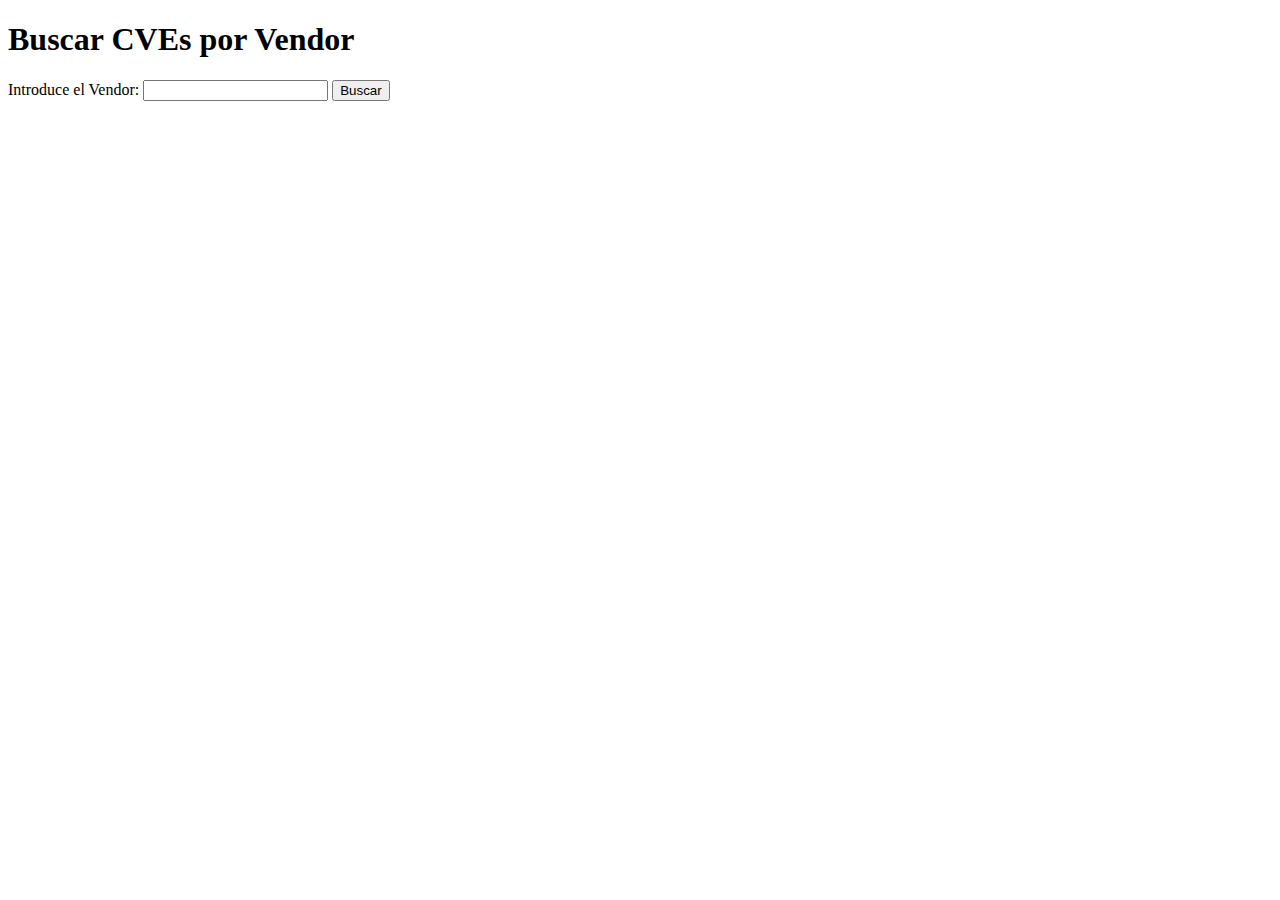
==== templates/index.html @ ab6d3af7 "First try to connect API" ====
<!-- templates/index.html -->
<!DOCTYPE html>
<html lang="es">
<head>
    <meta charset="UTF-8">
    <meta name="viewport" content="width=device-width, initial-scale=1.0">
    <title>Buscar CVEs por Vendor</title>
</head>
<body>
    <h1>Buscar CVEs por Vendor</h1>
    <form action="/cve_results" method="POST">
        <label for="vendor">Introduce el Vendor:</label>
        <input type="text" id="vendor" name="vendor" required>
        <button type="submit">Buscar</button>
    </form>
</body>
</html>
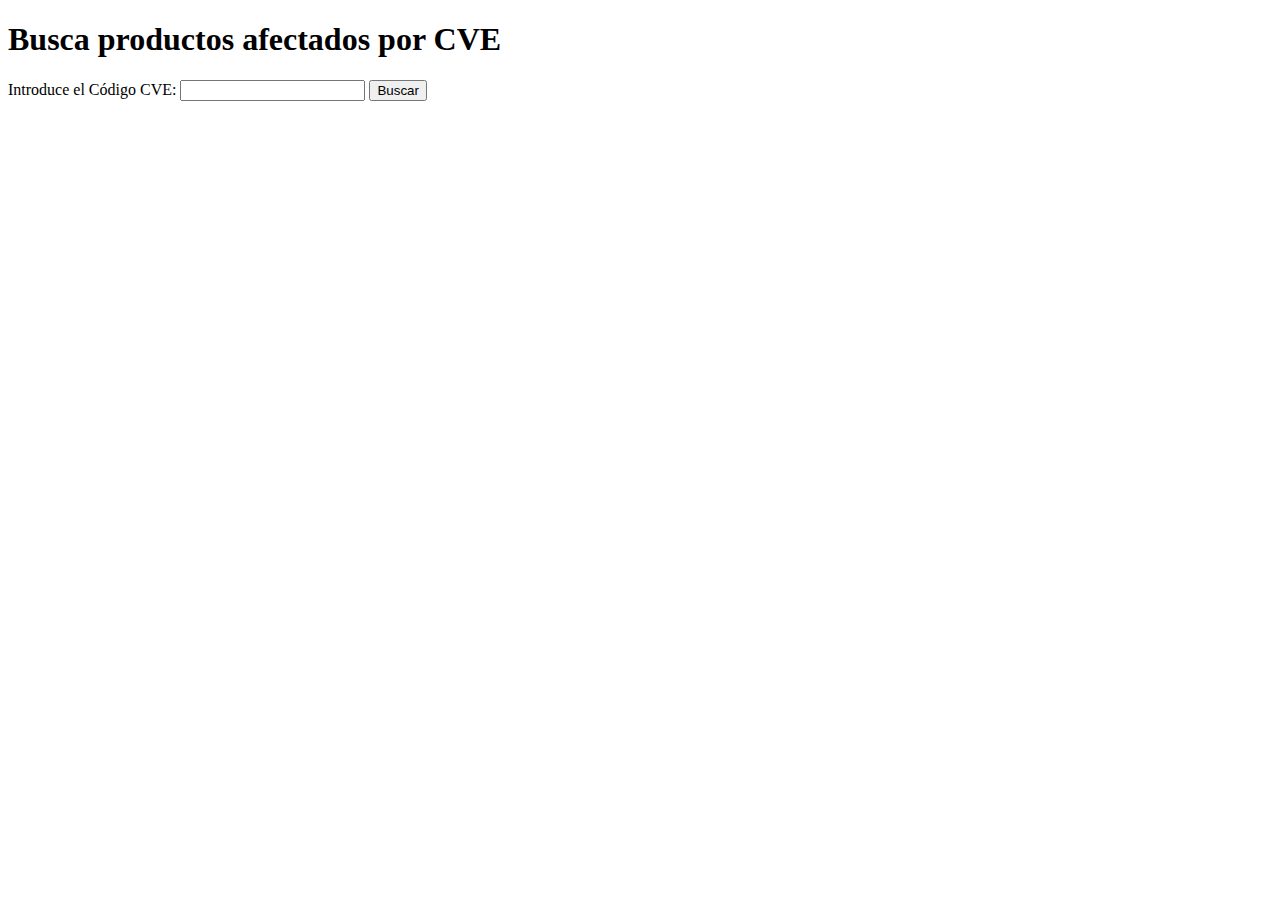
==== commit 6b572ed8: "Finish first release" ====
--- a/templates/index.html
+++ b/templates/index.html
@@ -1,17 +1,20 @@
-<!-- templates/index.html -->
 <!DOCTYPE html>
 <html lang="es">
 <head>
     <meta charset="UTF-8">
     <meta name="viewport" content="width=device-width, initial-scale=1.0">
-    <title>Buscar CVEs por Vendor</title>
+    <title>Buscador de CVE</title>
+    <link href="https://fonts.googleapis.com/css2?family=Roboto:wght@400;700&family=Open+Sans:wght@400;600&display=swap" rel="stylesheet">
+    <link rel="stylesheet" href="{{ url_for('static', filename='styles.css') }}">
 </head>
 <body>
-    <h1>Buscar CVEs por Vendor</h1>
-    <form action="/cve_results" method="POST">
-        <label for="vendor">Introduce el Vendor:</label>
-        <input type="text" id="vendor" name="vendor" required>
-        <button type="submit">Buscar</button>
-    </form>
+    <section class="main">
+        <h1>Busca productos afectados por CVE</h1>
+        <form action="/cve_results" method="POST">
+            <label for="cve">Introduce el Código CVE:</label>
+            <input type="text" id="cve" name="cve" required>
+            <button type="submit">Buscar</button>
+        </form>
+    </section>
 </body>
 </html>
